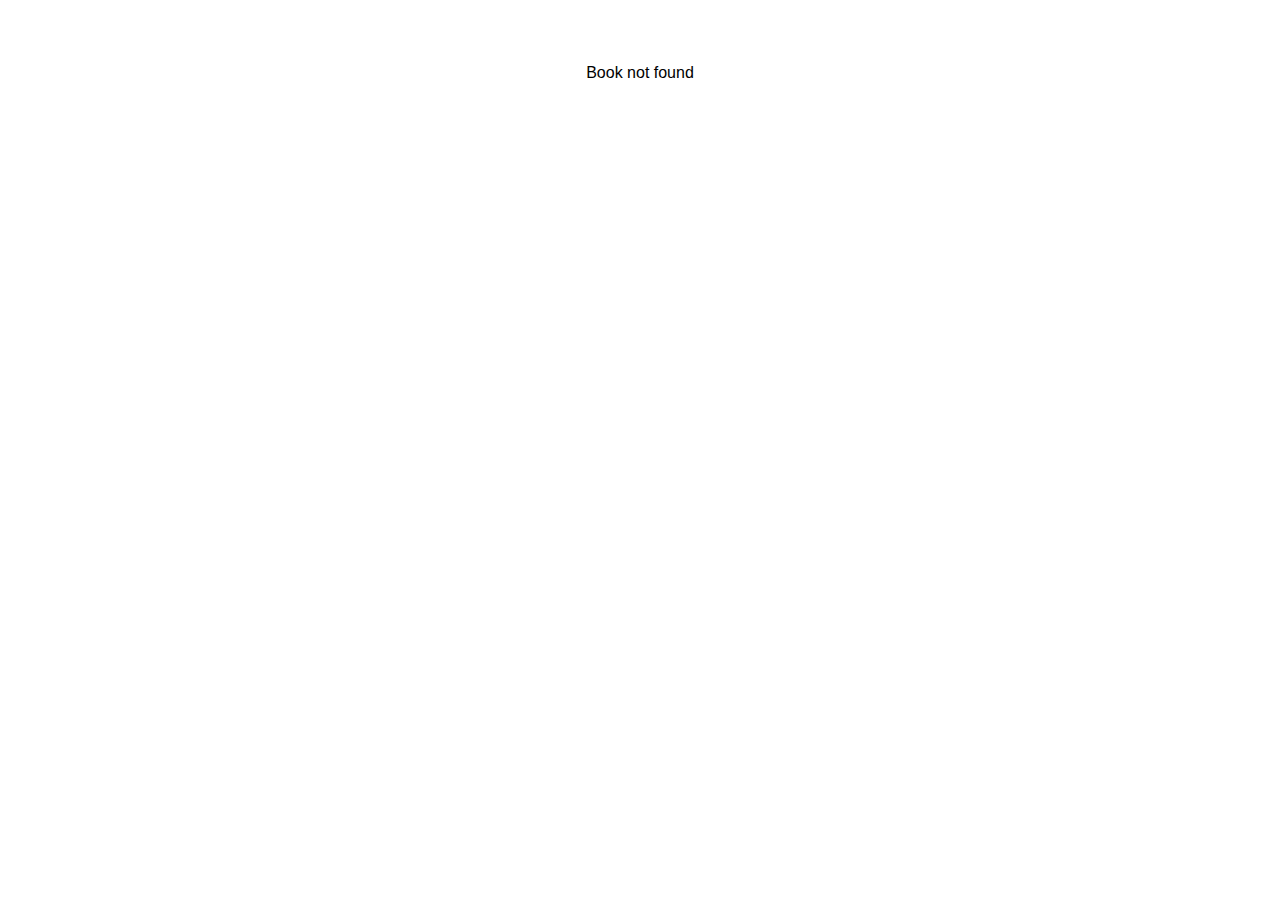
==== book-details.html @ a737b66b "project" ====
<!DOCTYPE html>
<html lang="en">
<head>
    <meta charset="UTF-8">
    <meta name="viewport" content="width=device-width, initial-scale=1.0">
    <title>Book Details</title>
    <style>
        body {
            font-family: Arial, sans-serif;
            padding: 20px;
        }
        #book-detail {
            display: flex;
            flex-direction: column;
            align-items: center;
            margin-top: 20px;
        }
        #book-image {
            max-width: 300px;
            height: auto;
        }
        #book-title {
            font-size: 24px;
            font-weight: bold;
            margin-top: 10px;
        }
        #book-author {
            font-size: 18px;
            color: gray;
        }
        #book-description {
            margin-top: 20px;
            max-width: 600px;
            text-align: center;
        }
        button {
            margin-top: 20px;
            padding: 10px;
            background-color: #28a745;
            color: white;
            border: none;
            cursor: pointer;
        }
        button:hover {
            background-color: #218838;
        }
    </style>
</head>
<body>
    <div id="book-detail">
        <img id="book-image" alt="Book Image">
        <h1 id="book-title"></h1>
        <p id="book-author"></p>
        <p id="book-description"></p>
        <button id="add-to-cart">Add to Cart</button>
    </div>

    <script>
        // Get book ID from the URL query string
        const urlParams = new URLSearchParams(window.location.search);
        const bookId = parseInt(urlParams.get('id'));  // Retrieve the book ID from URL

        if (isNaN(bookId)) {
            document.getElementById('book-detail').innerHTML = '<p>No book found</p>';
            // return;
        }

        // Load books data from localStorage
        let books = JSON.parse(localStorage.getItem('books')) || [];

        // Find the book by ID
        let book = books.find(b => b.id === bookId);
        console.log("book id is " + bookId);

        if (book) {
            // Display the book details
            document.getElementById('book-image').src = book.bookImage;  // Set the book image
            document.getElementById('book-title').textContent = book.bookTitle;  // Set the title
            document.getElementById('book-author').textContent = `Author: ${book.bookAuthor}`;  // Set the author
            document.getElementById('book-description').textContent = book.bookDescription || 'No description available.';  // Set the description
        } else {
            document.getElementById('book-detail').innerHTML = '<p>Book not found</p>';
        }

        // Add the book to cart functionality
        document.getElementById('add-to-cart').addEventListener('click', function() {
            addToCart(bookId);
        });

        // Function to add book to cart
        function addToCart(bookId) {
            let cart = JSON.parse(localStorage.getItem('cart')) || [];
            let bookInCart = cart.find(item => item.id === bookId);
            
            if (!bookInCart) {
                let book = books.find(b => b.id === bookId);
                if (book) {
                    cart.push({
                        id: book.id,
                        bookTitle: book.bookTitle
                    });
                    localStorage.setItem('cart', JSON.stringify(cart));
                    alert(`${book.bookTitle} added to cart`);
                }
            } else {
                alert(`${book.bookTitle} is already in the cart.`);
            }
        }
    </script>
</body>
</html>
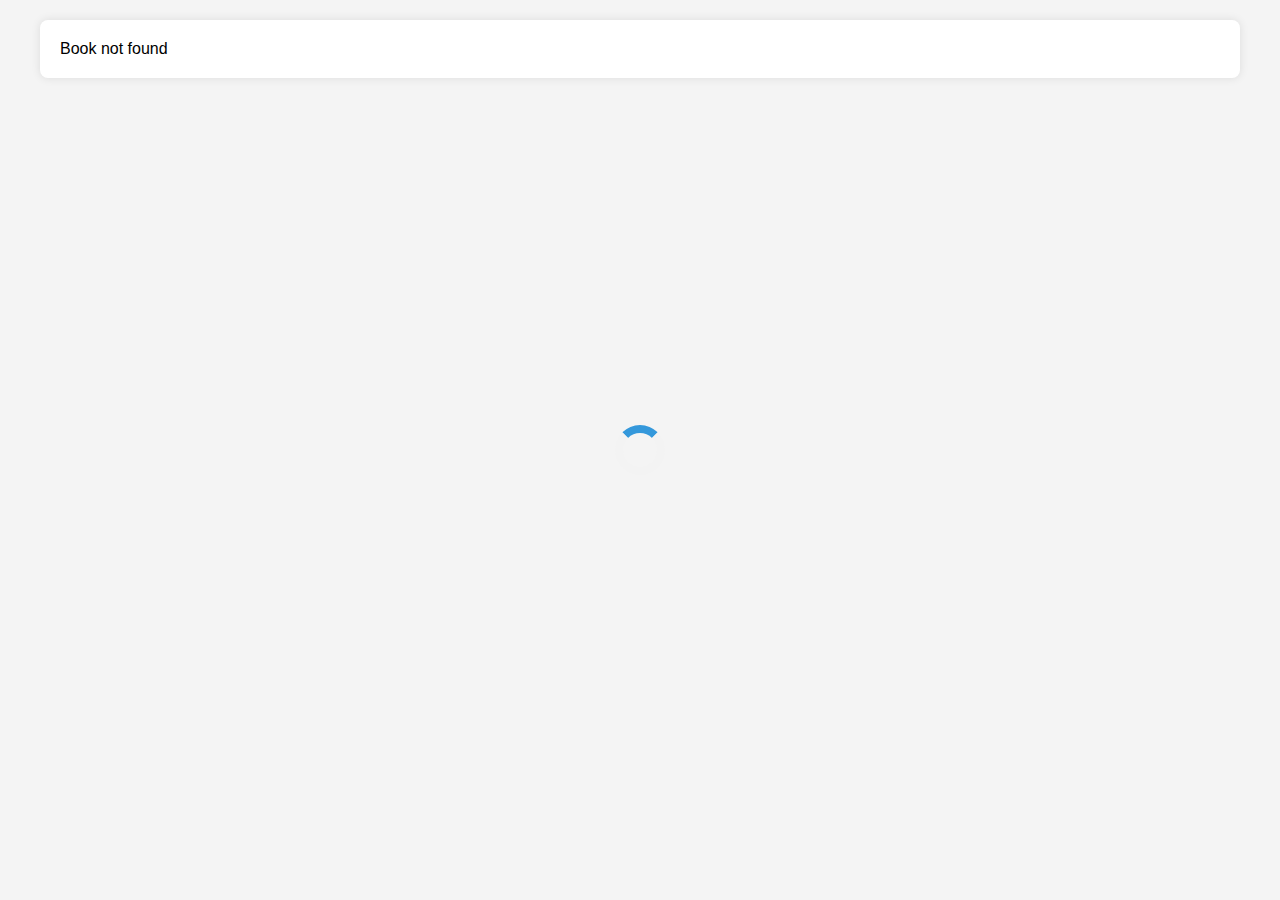
==== commit d66407c5: "css cganges" ====
--- a/book-details.html
+++ b/book-details.html
@@ -4,7 +4,8 @@
     <meta charset="UTF-8">
     <meta name="viewport" content="width=device-width, initial-scale=1.0">
     <title>Book Details</title>
-    <style>
+    <link rel="stylesheet" href="./book-details.css">
+    <!-- <style>
         body {
             font-family: Arial, sans-serif;
             padding: 20px;
@@ -44,68 +45,57 @@
         button:hover {
             background-color: #218838;
         }
-    </style>
+        .rating-holder {
+            display: flex;
+            margin-top: 15px;
+        }
+        .star {
+            font-size: 24px;
+            cursor: pointer;
+            color: lightgray; /* Default color */
+        }
+        .star.selected {
+            color: gold; /* Color for selected stars */
+        }
+    </style> -->
 </head>
 <body>
+    <div id="loader" class="loader"></div>
+    
     <div id="book-detail">
-        <img id="book-image" alt="Book Image">
         <h1 id="book-title"></h1>
         <p id="book-author"></p>
+        <img id="book-image" alt="Book Image">
+        <p id="book-price"></p>
+        
         <p id="book-description"></p>
+        
         <button id="add-to-cart">Add to Cart</button>
+        <h3>Rating</h3>
+        <div class="rating-holder" id="rating-holder">
+            
+            <span class="star" data-value="1">★</span>
+            <span class="star" data-value="2">★</span>
+            <span class="star" data-value="3">★</span>
+            <span class="star" data-value="4">★</span>
+            <span class="star" data-value="5">★</span>
+        </div>
+
+        <div id="reviews">
+            <h3>Reviews</h3>
+            <div id="review-list"></div>
+            
+            <!-- Add Review Form -->
+            <div id="add-review">
+                <h4>Add a Review</h4>
+                <textarea id="review-comment" placeholder="Write your review..."></textarea>
+                <button id="submit-review">Submit Review</button>
+            </div>
+        </div>
+    </div>    
     </div>
 
-    <script>
-        // Get book ID from the URL query string
-        const urlParams = new URLSearchParams(window.location.search);
-        const bookId = parseInt(urlParams.get('id'));  // Retrieve the book ID from URL
-
-        if (isNaN(bookId)) {
-            document.getElementById('book-detail').innerHTML = '<p>No book found</p>';
-            // return;
-        }
-
-        // Load books data from localStorage
-        let books = JSON.parse(localStorage.getItem('books')) || [];
-
-        // Find the book by ID
-        let book = books.find(b => b.id === bookId);
-        console.log("book id is " + bookId);
-
-        if (book) {
-            // Display the book details
-            document.getElementById('book-image').src = book.bookImage;  // Set the book image
-            document.getElementById('book-title').textContent = book.bookTitle;  // Set the title
-            document.getElementById('book-author').textContent = `Author: ${book.bookAuthor}`;  // Set the author
-            document.getElementById('book-description').textContent = book.bookDescription || 'No description available.';  // Set the description
-        } else {
-            document.getElementById('book-detail').innerHTML = '<p>Book not found</p>';
-        }
-
-        // Add the book to cart functionality
-        document.getElementById('add-to-cart').addEventListener('click', function() {
-            addToCart(bookId);
-        });
-
-        // Function to add book to cart
-        function addToCart(bookId) {
-            let cart = JSON.parse(localStorage.getItem('cart')) || [];
-            let bookInCart = cart.find(item => item.id === bookId);
-            
-            if (!bookInCart) {
-                let book = books.find(b => b.id === bookId);
-                if (book) {
-                    cart.push({
-                        id: book.id,
-                        bookTitle: book.bookTitle
-                    });
-                    localStorage.setItem('cart', JSON.stringify(cart));
-                    alert(`${book.bookTitle} added to cart`);
-                }
-            } else {
-                alert(`${book.bookTitle} is already in the cart.`);
-            }
-        }
+    <script src="./book-details.js">
     </script>
 </body>
 </html>--- a/book-details.css
+++ b/book-details.css
@@ -0,0 +1,232 @@
+/* Global styles */
+* {
+    box-sizing: border-box;
+    margin: 0;
+    padding: 0;
+}
+
+body {
+    font-family: Arial, sans-serif;
+    padding: 20px;
+    background-color: #f4f4f4;
+}
+
+
+/* Loader Styles */
+.loader {
+    position: fixed;
+    top: 50%;
+    left: 50%;
+    transform: translate(-50%, -50%);
+    border: 8px solid #f3f3f3;
+    border-top: 8px solid #3498db;
+    border-radius: 50%;
+    width: 50px;
+    height: 50px;
+    animation: spin 2s linear infinite;
+}
+
+/* Keyframes for loader spin */
+@keyframes spin {
+    0% { transform: rotate(0deg); }
+    100% { transform: rotate(360deg); }
+}
+
+
+/* Book details container */
+#book-detail {
+    max-width: 1200px;
+    margin: 0 auto;
+    padding: 20px;
+    background-color: #fff;
+    border-radius: 8px;
+    box-shadow: 0 0 10px rgba(0, 0, 0, 0.1);
+}
+
+h1, h3, h4 {
+    font-weight: normal;
+    color: #333;
+}
+
+/* Layout for book title, author, image, price, description */
+#book-title {
+    font-size: 2rem;
+    font-weight: bold;
+    color: #333;
+}
+
+#book-author {
+    font-size: 1.2rem;
+    color: #777;
+}
+
+#book-price {
+    font-size: 1.5rem;
+    color: #28a745;
+    font-weight: bold;
+    margin-top: 10px;
+}
+
+#book-image {
+    max-width: 100%;
+    height: auto;
+    margin-top: 20px;
+}
+
+/* Description */
+#book-description {
+    margin-top: 20px;
+    line-height: 1.6;
+    color: #555;
+    font-size: 1rem;
+}
+
+/* Add to Cart Button */
+button {
+    padding: 10px 20px;
+    background-color: #28a745;
+    color: white;
+    border: none;
+    border-radius: 5px;
+    cursor: pointer;
+    font-size: 1rem;
+    margin: 20px 0px;
+    transition: background-color 0.3s ease;
+}
+
+button:hover {
+    background-color: #218838;
+}
+
+/* Rating Section */
+.rating-holder {
+    display: flex;
+    /* justify-content: center; */
+    margin-top: 20px;
+}
+
+.star {
+    font-size: 2rem;
+    cursor: pointer;
+    color: lightgray;
+    margin: 0 5px;
+}
+
+.star.selected {
+    color: gold;
+}
+
+/* Reviews Section */
+#reviews {
+    margin-top: 40px;
+}
+#reviews h3{
+    font-weight: 700;
+}
+#review-list {
+    margin-top: 10px;
+}
+
+#add-review {
+    margin-top: 20px;
+}
+
+#review-comment {
+    width: 100%;
+    height: 100px;
+    padding: 10px;
+    border-radius: 5px;
+    border: 1px solid #ddd;
+    font-size: 1rem;
+    margin-bottom: 10px;
+}
+
+#submit-review {
+    padding: 10px 20px;
+    background-color: #007bff;
+    color: white;
+    border: none;
+    border-radius: 5px;
+    cursor: pointer;
+    font-size: 1rem;
+    transition: background-color 0.3s ease;
+}
+
+#submit-review:hover {
+    background-color: #0056b3;
+}
+
+/* Responsive Styles */
+@media (max-width: 768px) {
+    #book-detail {
+        padding: 15px;
+    }
+
+    #book-title {
+        font-size: 1.8rem;
+    }
+
+    #book-author {
+        font-size: 1rem;
+    }
+
+    #book-price {
+        font-size: 1.2rem;
+    }
+
+    #book-description {
+        font-size: 0.9rem;
+    }
+
+    .rating-holder {
+        font-size: 1.5rem;
+    }
+
+    .star {
+        margin: 0 3px;
+    }
+
+    #review-comment {
+        height: 80px;
+    }
+
+    button, #submit-review {
+        font-size: 0.9rem;
+        padding: 8px 16px;
+    }
+}
+
+@media (max-width: 480px) {
+    #book-title {
+        font-size: 1.5rem;
+    }
+
+    #book-author {
+        font-size: 0.9rem;
+    }
+
+    #book-price {
+        font-size: 1rem;
+    }
+
+    #book-image {
+        max-width: 80%;
+    }
+
+    #book-description {
+        font-size: 0.85rem;
+    }
+
+    .rating-holder {
+        font-size: 1.3rem;
+    }
+
+    #review-comment {
+        height: 60px;
+    }
+
+    button, #submit-review {
+        font-size: 0.8rem;
+        padding: 8px 14px;
+    }
+}
